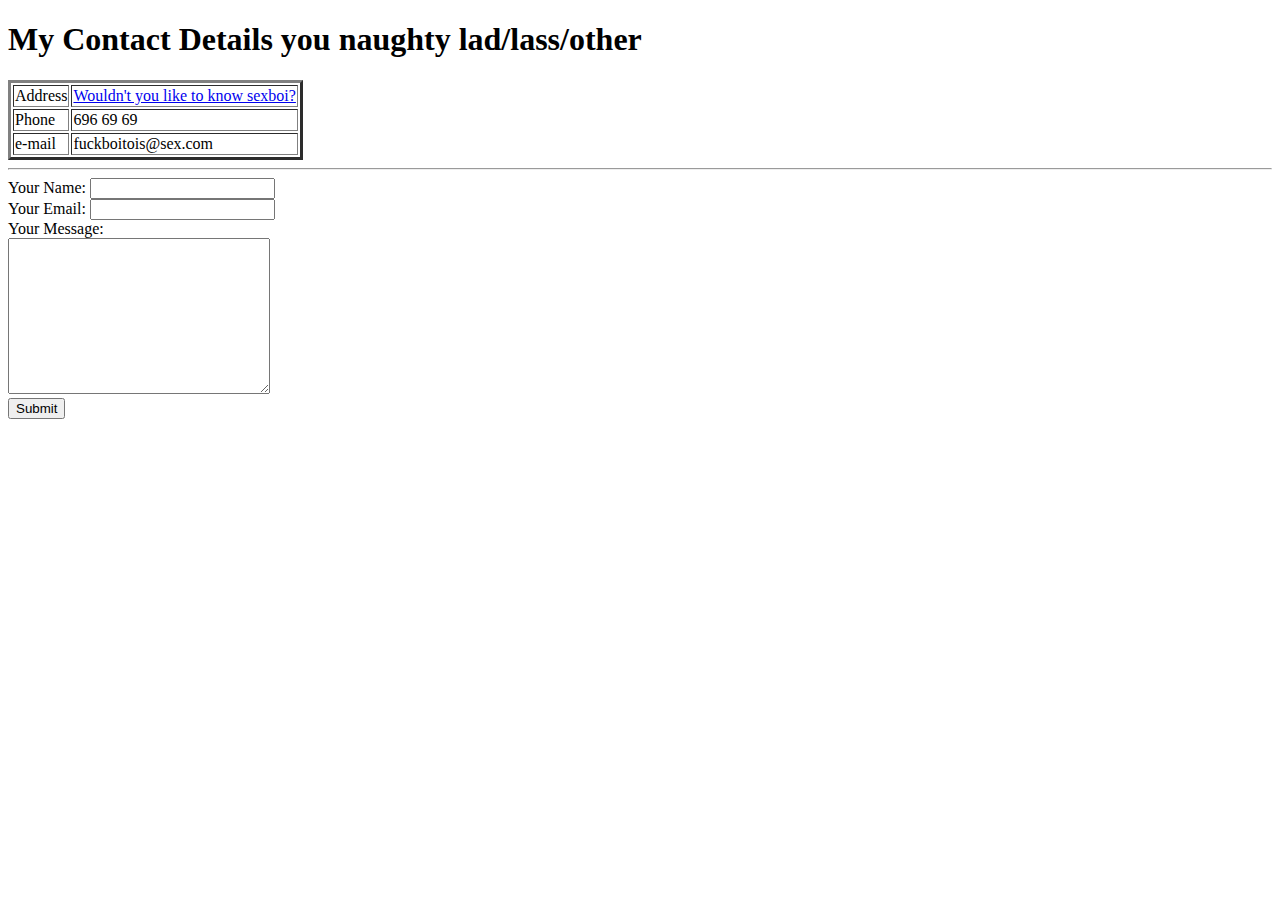
==== Contactme.html @ c783b72d "Initial push" ====
<!DOCTYPE html>
<html lang="en">

<head>
  <!-- meta applies to the entire webpage -->
  <meta charset="utf-8">
  <title>🍆Egemen's Fucktown🍆</title>
</head>

<body>
  <h1> My Contact Details you naughty lad/lass/other</h1>
  <table border="3">
    
    <tbody>
      <tr>
        <td> Address </td>
        <td> <a href = "https://www.youtube.com/watch?v=XOi2jFIhZhA"> Wouldn't you like to know  sexboi? </a></td>
      </tr>
      <tr>
        <td> Phone </td>
        <td> 696 69 69</td>
      </tr>
      <tr>
        <td> e-mail </td>
        <td> fuckboitois@sex.com </td>
      </tr>
    </tbody>
  </table>
  
  <hr>
  
  <!-- post pushes the information entered to whatever the action is-->
  <!-- enctype forms the information. If it's not there it adds %whatever stuff like that to whitespace etc-->
  <form action="mailto:ekoku40@gmail.com" method="POST" enctype="text/plain">
    <label> Your Name: </label>
    <input type="text" name="yourName"><br>
    <label> Your Email: </label>
    <input type="email" name="yourEmail"><br>
    <label> Your Message: </label><br>
    <textarea name="messageBox" rows="10" cols="30"></textarea>
    <br>
    <input type="submit" name="yolla">
  </form>
  
</body>



</html>
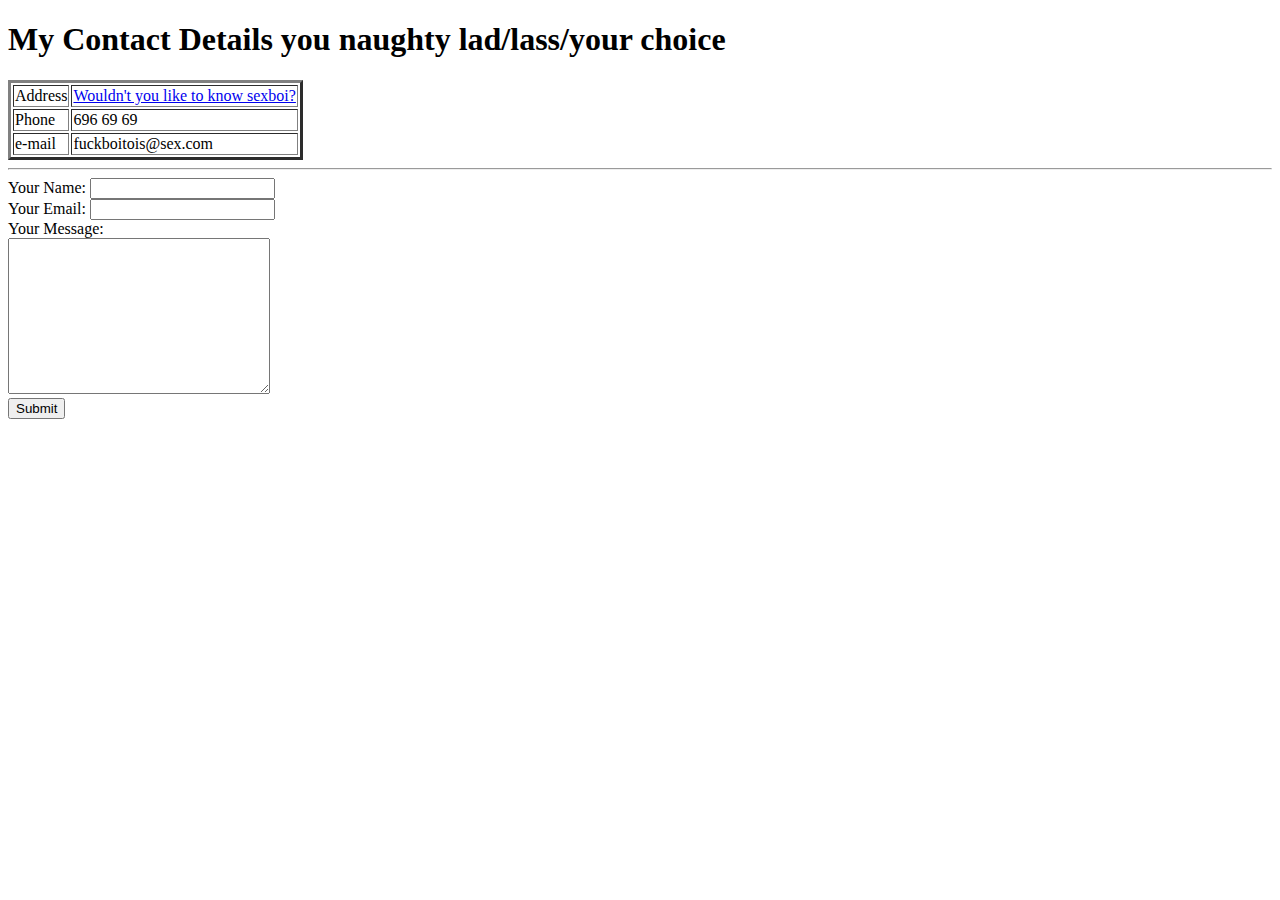
==== commit c3273e8b: "Add files via upload" ====
--- a/Contactme.html
+++ b/Contactme.html
@@ -8,7 +8,7 @@
 </head>
 
 <body>
-  <h1> My Contact Details you naughty lad/lass/other</h1>
+  <h1> My Contact Details you naughty lad/lass/your choice</h1>
   <table border="3">
     
     <tbody>
@@ -31,7 +31,7 @@
   
   <!-- post pushes the information entered to whatever the action is-->
   <!-- enctype forms the information. If it's not there it adds %whatever stuff like that to whitespace etc-->
-  <form action="mailto:ekoku40@gmail.com" method="POST" enctype="text/plain">
+  <form action="mailto:	fuckboitois@sex.com" method="POST" enctype="text/plain">
     <label> Your Name: </label>
     <input type="text" name="yourName"><br>
     <label> Your Email: </label>
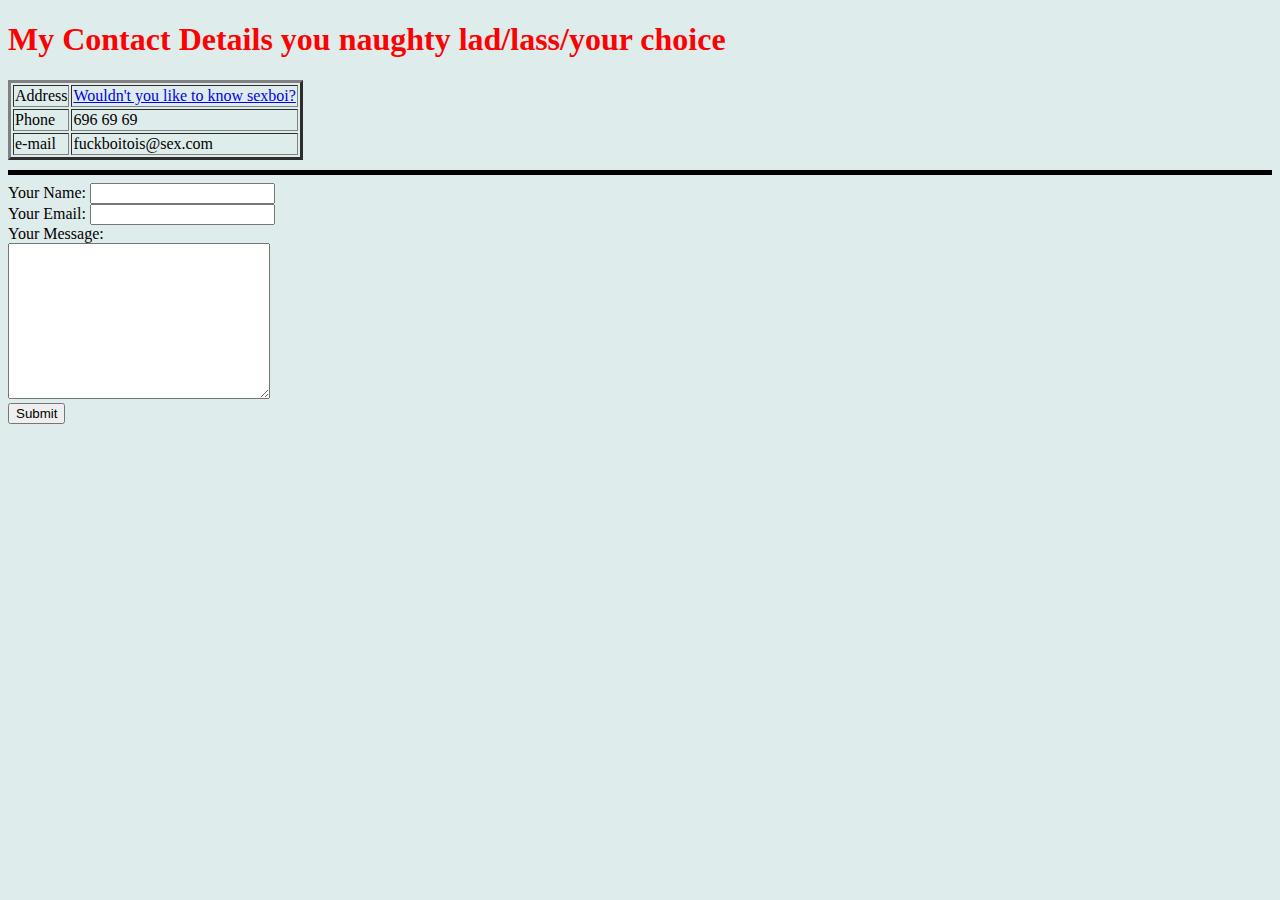
==== commit 5130e923: "updated with background stuff and css" ====
--- a/Contactme.html
+++ b/Contactme.html
@@ -1,6 +1,6 @@
 <!DOCTYPE html>
 <html lang="en">
-
+<link rel="stylesheet" href="css/styles.css">
 <head>
   <!-- meta applies to the entire webpage -->
   <meta charset="utf-8">
--- a/css/styles.css
+++ b/css/styles.css
@@ -0,0 +1,31 @@
+body {
+  background-image: url(https://i.kym-cdn.com/photos/images/original/001/759/569/b20.jpg);
+  background-color: rgba(220,234,234,0.92);
+  background-repeat: no-repeat;
+  background-size: cover;
+  background-blend-mode: screen;
+}
+
+hr {
+  height: 2px;
+  border-style: hidden hidden solid;
+  border-color: black;
+  border-width: 5px;
+  width: 100%;
+}
+
+h1 {
+  color: red;
+}
+
+h3 {
+  color: red;
+}
+
+.sadmonke{
+  width: 100%;
+}
+
+.happymonke{
+  width: 150%;
+}
